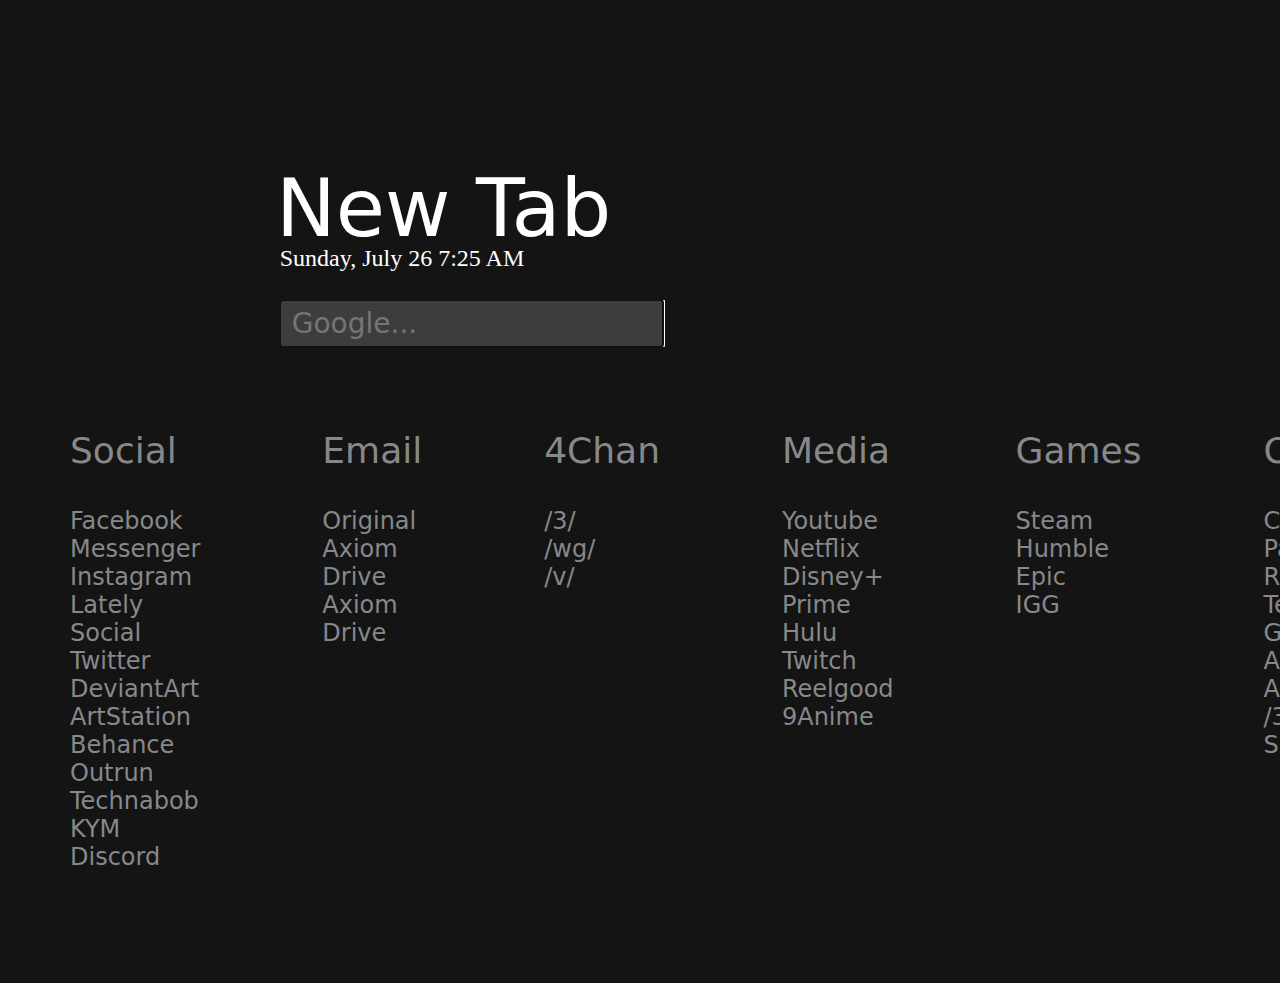
==== afterdark.html @ 491e68ee "Update and rename afterdark to afterdark.html" ====
<!doctype html>
<html>
<head>
<meta charset="utf-8">
<title>New Tab</title>
<link href="style.css" rel="stylesheet" type="text/css">
</head>

<body>
<div class="new_tab_text">
<a href="https://tfgames.site/" target="_blank" 
onclick="window.open('https://tgrummy.sofurry.com/'); 
window.open('http://www.hentai-foundry.com/user/briancs159/profile');
window.open('http://www.hentai-foundry.com/user/crystalgeyser/profile');
window.open('https://e621.net/posts?page=1&tags=~female_on_feral+~pregnant+~feminization+~milking_machine+~bestiality_marriage+~redmoa+~tyroo+~feral_penetrating_human+~coco_bandicoot+~wilykit+~midna+~doggomeatball+~elora+~cashier%3A3+~picturd+~thehumancopier+~imminent_facesitting+~harley_quinn+~fuckit+~body_modification+~purochen+');
window.open('https://e621.net/posts?tags=transformation');
window.open('https://exhentai.org/watched');
window.open('https://exhentai.org/?f_search=transformation+english');	 
window.open('https://f95zone.to/latest/#/cat=games/page=1/tags=875');
window.open('https://f95zone.to/latest/#/cat=games/page=1/tags=2215');
", 
style="text-decoration: none"><h1>New Tab</h1></a>
</div>


<script type="text/javascript">
var tday=new Array("Sunday","Monday","Tuesday","Wednesday","Thursday","Friday","Saturday");
var tmonth=new Array("January","February","March","April","May","June","July","August","September","October","November","December");


function GetClock(){
var d=new Date();
var nday=d.getDay(),nmonth=d.getMonth(),ndate=d.getDate();
var nhour=d.getHours(),nmin=d.getMinutes(),ap;
if(nhour==0){ap=" AM";nhour=12;}
else if(nhour<12){ap=" AM";}
else if(nhour==12){ap=" PM";}
else if(nhour>12){ap=" PM";nhour-=12;}

if(nmin<=9) nmin="0"+nmin;

document.getElementById('clockbox').innerHTML=""+tday[nday]+", "+tmonth[nmonth]+" "+ndate+" "+nhour+":"+nmin+ap+"";
}

window.onload=function(){
GetClock();
setInterval(GetClock,1000);
}
</script>
<div id="clockbox" style="color:white;font-family:Segoe UI;font-size:24px;font-weight:100;position:relative;top:-63px;left:21.5%;"></div>



<div class="search">
<form method="get" action="https://www.google.com/search" target="blank" onsubmit="setTimeout(function(){window.location.reload(true);},10)"> <input type="text" name="q" placeholder="Google..." value="" class="searchbar" autofocus  /> <input type="hidden" value="Google Search" /> <input type="hidden" name="sitesearch" value="" /> </form>
</div>



<table cellpadding="60" align="center"><tr><td>
	<p class="menu_text">Social</p>
	<a href="https://www.facebook.com" class="menu_item"  target="_blank">Facebook</a><br>
        <a href="https://www.facebook.com/messages" class="menu_item"  target="_blank">Messenger</a><br>
        <a href="https://www.instagram.com/axiom_design_/" class="menu_item"  target="_blank">Instagram</a><br>
        <a href="https://latelysocial.com/dashboard" class="menu_item"  target="_blank">Lately Social</a><br>
        <a href="https://twitter.com/axiom_design_" class="menu_item"  target="_blank">Twitter</a><br>
        <a href="http://axiomdesign.deviantart.com/" class="menu_item"  target="_blank">DeviantArt</a><br>
	<a href="https://www.artstation.com/axiom_design" class="menu_item"  target="_blank">ArtStation</a><br>
	<a href="https://www.behance.net/Axiom_Design" class="menu_item"  target="_blank">Behance</a><br>
	<a href="https://www.reddit.com/r/outrun/" class="menu_item"  target="_blank">Outrun</a><br>
        <a href="http://technabob.com/" class="menu_item"  target="_blank">Technabob</a><br>
        <a href="http://knowyourmeme.com/" class="menu_item"  target="_blank">KYM</a><br>
	<a href="https://discordapp.com/channels/@me" class="menu_item"  target="_blank">Discord</a><br>
	


        </td>
<td>
	<p class="menu_text">Email</p>
        <a href="https://mail.google.com/mail/u/0/?tab=wm#imp" class="menu_item"  target="_blank">Original</a><br>
        <a href="https://mail.google.com/mail/u/1/#inbox" class="menu_item"  target="_blank">Axiom</a><br>
        <a href="https://drive.google.com/drive/u/0/my-drive" class="menu_item"  target="_blank">Drive</a><br>
	<a href="https://drive.google.com/drive/u/1/my-drive" class="menu_item"  target="_blank">Axiom Drive</a><br>
</td>
<td>
	<p class="menu_text"><a href="http://www.4chan.org" class="menu_link" target="_blank">4Chan</a></p>
        <a href="https://boards.4chan.org/3/" class="menu_item"  target="_blank">/3/</a><br>
        <a href="https://boards.4chan.org/wg/" class="menu_item"  target="_blank">/wg/</a><br>
        <a href="https://boards.4chan.org/v/" class="menu_item"  target="_blank">/v/</a>
</td>
<td>
	<p class="menu_text">Media</p>
	<a href="http://www.youtube.com/feed/subscriptions" class="menu_item"  target="_blank">Youtube</a><br>
	<a href="https://www.netflix.com/browse" class="menu_item" target="_blank">Netflix</a><br>
	<a href="https://www.disneyplus.com/" class="menu_item" target="_blank">Disney+</a><br>
	<a href="https://www.amazon.com/Amazon-Video/b/?&node=2858778011&ref=dvm_us_api_cs_hud_NTP77_api&pf_rd_p=9642a65a-14f5-4058-b37e-e11f544b2097&pf_rd_r=NV1YNQR635SM16A2FZ03" class="menu_item" target="_blank">Prime</a><br>
	<a href="https://www.hulu.com/" class="menu_item" target="_blank">Hulu</a><br>
	<a href="https://www.twitch.tv/axiom_design" class="menu_item" target="_blank">Twitch</a><br>
	<a href="https://reelgood.com/userlist/want-to-see" class="menu_item" target="_blank">Reelgood</a><br>
	<a href="https://www12.9anime.ru/home" class="menu_item" target="_blank">9Anime</a><br>


</td>
<td>
	<p class="menu_text">Games</p>
        <a href="http://store.steampowered.com/" class="menu_item"  target="_blank">Steam</a><br>
        <a href="https://www.humblebundle.com/" class="menu_item"  target="_blank">Humble</a><br>
        <a href="https://www.epicgames.com/store/en-US/" class="menu_item"  target="_blank">Epic</a><br>
        <a href="https://igg-games.com/" class="menu_item"  target="_blank">IGG</a><br>

</td>

<td>
		<p class="menu_text">Other</p>
        <a href="https://cm.netteller.com/login2008/Authentication/Views/Login.aspx?fi=conwaynationalbank&bn=fe1cbb90e0b531b2&burlid=cfcd78b85dbf0131" class="menu_item"  target="_blank">CNB</a><br>
        <a href="https://www.paypal.com/myaccount/home" class="menu_item"  target="_blank">Paypal</a><br>
	<a href="https://www.redbubble.com/studio/dashboard" class="menu_item"  target="_blank">Redbubble</a><br>
	<a href="https://www.teepublic.com/user/axiomdesign" class="menu_item"  target="_blank">TeePublic</a><br>
	<a href="https://gumroad.com/dashboard/sales" class="menu_item"  target="_blank">Gumroad</a><br>
	<a href="https://analytics.google.com/analytics/web/?authuser=1" class="menu_item"  target="_blank">Analytics</a><br>
	<a href="https://www.amazon.com/" class="menu_item"  target="_blank">Amazon</a><br>
	<a href="https://pastebin.com/cZLVnNtB" class="menu_item"  target="_blank">/3/sources</a><br>
	<a href="https://www.sheepit-renderfarm.com/account.php?mode=profile" class="menu_item" target="_blank">SheepIt</a><br>
</td>

</tr></table>


</body>
</html>
---- style.css ----
@charset "utf-8";
/* CSS Document */

body {
	background-color: #141414;
	overflow-x:hidden;
	position:relative;
	top: 100px;
}

h1 {
	font-size: 80px;
	color: #ffffff;
	font-family:Segoe UI, "Segoe UI", "DejaVu Sans", "Trebuchet MS", Verdana, sans-serif;
	font-weight:100;	
}

div.new_tab_text {
	position:relative;
	left:21.2%;
	overflow-x:hidden;
	margin-right: -150;
}


div.search {
	position: relative;
	top: -35px;
	left: 21.5%;
	z-index: 1;
	overflow-x:hidden;
}

input[type=text] {
	background-color: #272727;
	/*Color of written text (not placeholder text)*/
	color: #ffffff;
	border: none;
	/*Size of searchbar*/
	width: 14.5%;
	height: 45px;
	/*Font */
	font-family:Segoe UI, "Segoe UI", "DejaVu Sans", "Trebuchet MS", Verdana, sans-serif;
	font-size: 28px;
	font-weight:100;
	
	/*Vertical positioning*/
	
	/*How far in the text starts*/
	text-indent: 10px;
	/*scale speed*/
	-webkit-transition: width 0.3s ease-in-out;
    transition: width 0.3s ease-in-out;
	
}

input[type=text]:focus {
    width: 30%;
	background-color: #3d3d3d;
	color: #ffffff;
}




p.menu_text {
	font-size: 36px;
	color: #87888a;
	font-family:Segoe UI, "Segoe UI", "DejaVu Sans", "Trebuchet MS", Verdana, sans-serif;
	font-weight:100;
	align: top;
}

p.menu_text:hover {
	font-size: 36px;
	color: #ffffff;
	font-family:Segoe UI, "Segoe UI", "DejaVu Sans", "Trebuchet MS", Verdana, sans-serif;
	font-weight:100
}

a.menu_item {
	font-size: 24px;
	color: #87888a;
	font-family:Segoe UI, "Segoe UI", "DejaVu Sans", "Trebuchet MS", Verdana, sans-serif;
	font-weight:100;
	text-decoration:none;
	
}

a.menu_link {
	font-size: 36px;
	color: #87888a;
	font-family:Segoe UI, "Segoe UI", "DejaVu Sans", "Trebuchet MS", Verdana, sans-serif;
	font-weight:100;
	text-decoration:none;
}

a.menu_link:hover {
	font-size: 36px;
	color: #ffffff;
	font-family:Segoe UI, "Segoe UI", "DejaVu Sans", "Trebuchet MS", Verdana, sans-serif;
	font-weight:100;
	text-decoration:none;
}

a.menu_item:hover {
	font-size: 24px;
	color: #ffffff;
	font-family:Segoe UI, "Segoe UI", "DejaVu Sans", "Trebuchet MS", Verdana, sans-serif;
	font-weight:100;
	text-decoration:none;
}

table {
	position:relative;
	top: -50px;
	
	
}

td {
	vertical-align:top;
}
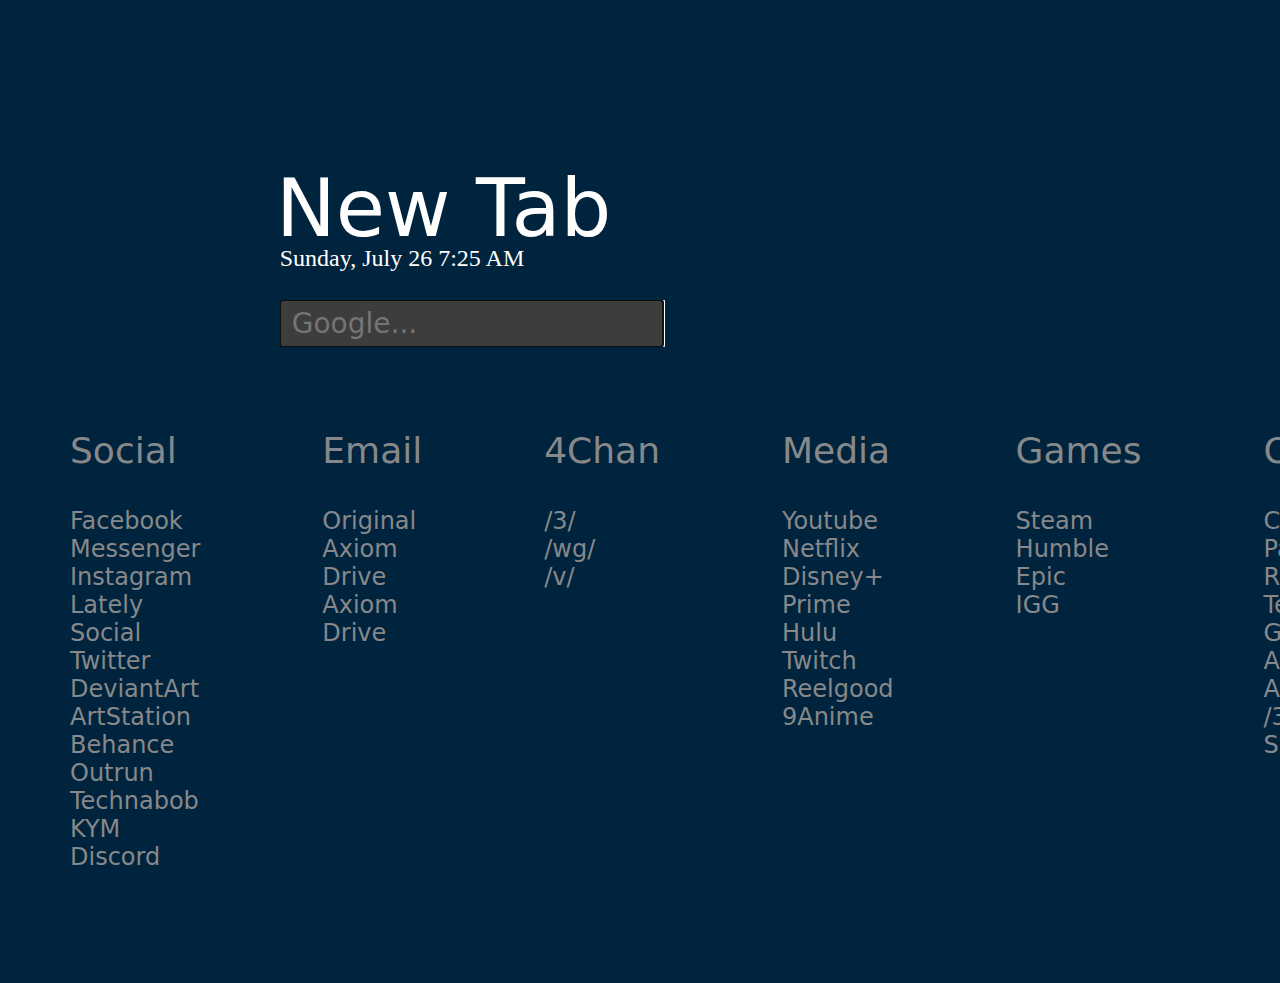
==== commit c0073940: "Update afterdark.html" ====
--- a/afterdark.html
+++ b/afterdark.html
@@ -6,7 +6,7 @@
 <link href="style.css" rel="stylesheet" type="text/css">
 </head>
 
-<body>
+<body class="afterdark">
 <div class="new_tab_text">
 <a href="https://tfgames.site/" target="_blank" 
 onclick="window.open('https://tgrummy.sofurry.com/'); 
--- a/style.css
+++ b/style.css
@@ -3,6 +3,13 @@
 
 body {
 	background-color: #141414;
+	overflow-x:hidden;
+	position:relative;
+	top: 100px;
+}
+
+body.afterdark {
+	background-color: #00243D;
 	overflow-x:hidden;
 	position:relative;
 	top: 100px;
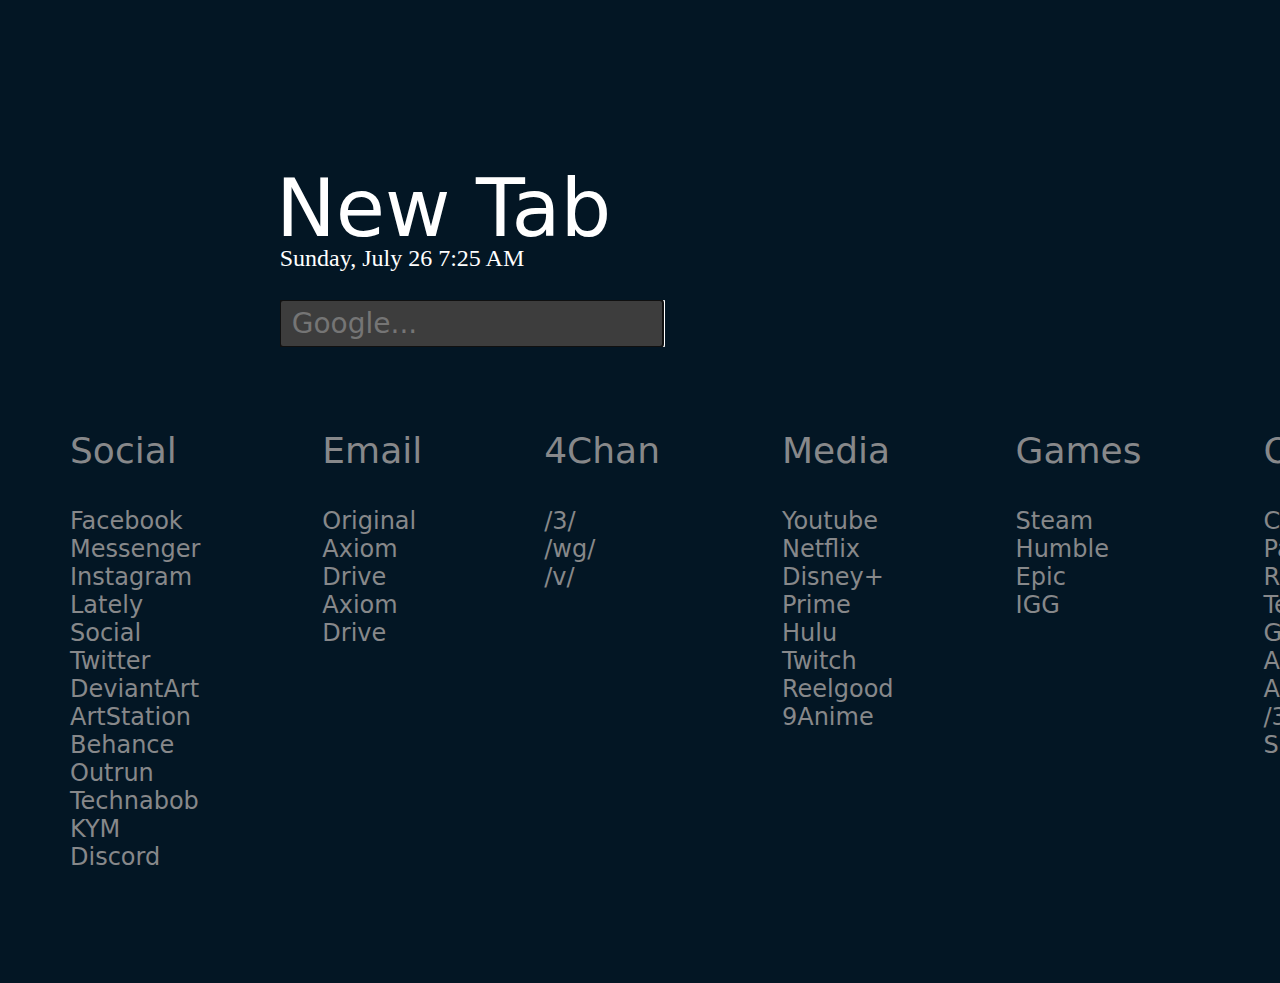
==== commit 2c91c896: "Update afterdark.html" ====
--- a/afterdark.html
+++ b/afterdark.html
@@ -9,7 +9,8 @@
 <body class="afterdark">
 <div class="new_tab_text">
 <a href="https://tfgames.site/" target="_blank" 
-onclick="window.open('https://tgrummy.sofurry.com/'); 
+onclick="window.open('https://kemono.party/favorites'); 
+window.open('https://tgrummy.sofurry.com/');
 window.open('http://www.hentai-foundry.com/user/briancs159/profile');
 window.open('http://www.hentai-foundry.com/user/crystalgeyser/profile');
 window.open('https://e621.net/posts?page=1&tags=~female_on_feral+~pregnant+~feminization+~milking_machine+~bestiality_marriage+~redmoa+~tyroo+~feral_penetrating_human+~coco_bandicoot+~wilykit+~midna+~doggomeatball+~elora+~cashier%3A3+~picturd+~thehumancopier+~imminent_facesitting+~harley_quinn+~fuckit+~body_modification+~purochen+');
--- a/style.css
+++ b/style.css
@@ -9,7 +9,7 @@
 }
 
 body.afterdark {
-	background-color: #00243D;
+	background-color: #031624;
 	overflow-x:hidden;
 	position:relative;
 	top: 100px;
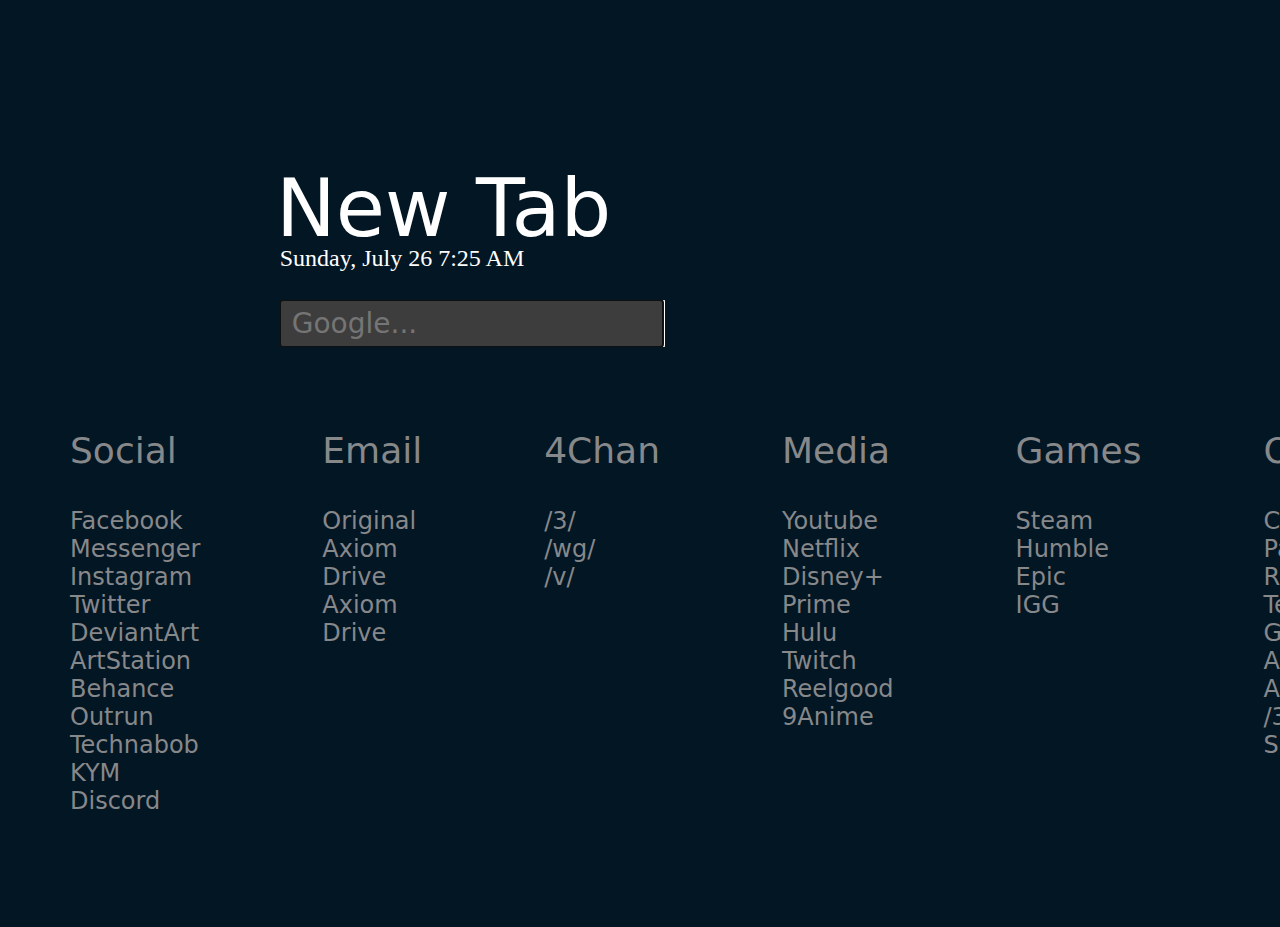
==== commit ec6df279: "Update afterdark.html" ====
--- a/afterdark.html
+++ b/afterdark.html
@@ -9,9 +9,9 @@
 <body class="afterdark">
 <div class="new_tab_text">
 <a href="https://tfgames.site/" target="_blank" 
-onclick="window.open('https://kemono.party/favorites'); 
+onclick="window.open('https://coomer.party/favorites');
+window.open('https://kemono.party/favorites');
 window.open('https://tgrummy.sofurry.com/');
-window.open('http://www.hentai-foundry.com/user/briancs159/profile');
 window.open('http://www.hentai-foundry.com/user/crystalgeyser/profile');
 window.open('https://e621.net/posts?page=1&tags=~female_on_feral+~pregnant+~feminization+~milking_machine+~bestiality_marriage+~redmoa+~tyroo+~feral_penetrating_human+~coco_bandicoot+~wilykit+~midna+~doggomeatball+~elora+~cashier%3A3+~picturd+~thehumancopier+~imminent_facesitting+~harley_quinn+~fuckit+~body_modification+~purochen+');
 window.open('https://e621.net/posts?tags=transformation');
@@ -63,7 +63,6 @@
 	<a href="https://www.facebook.com" class="menu_item"  target="_blank">Facebook</a><br>
         <a href="https://www.facebook.com/messages" class="menu_item"  target="_blank">Messenger</a><br>
         <a href="https://www.instagram.com/axiom_design_/" class="menu_item"  target="_blank">Instagram</a><br>
-        <a href="https://latelysocial.com/dashboard" class="menu_item"  target="_blank">Lately Social</a><br>
         <a href="https://twitter.com/axiom_design_" class="menu_item"  target="_blank">Twitter</a><br>
         <a href="http://axiomdesign.deviantart.com/" class="menu_item"  target="_blank">DeviantArt</a><br>
 	<a href="https://www.artstation.com/axiom_design" class="menu_item"  target="_blank">ArtStation</a><br>
